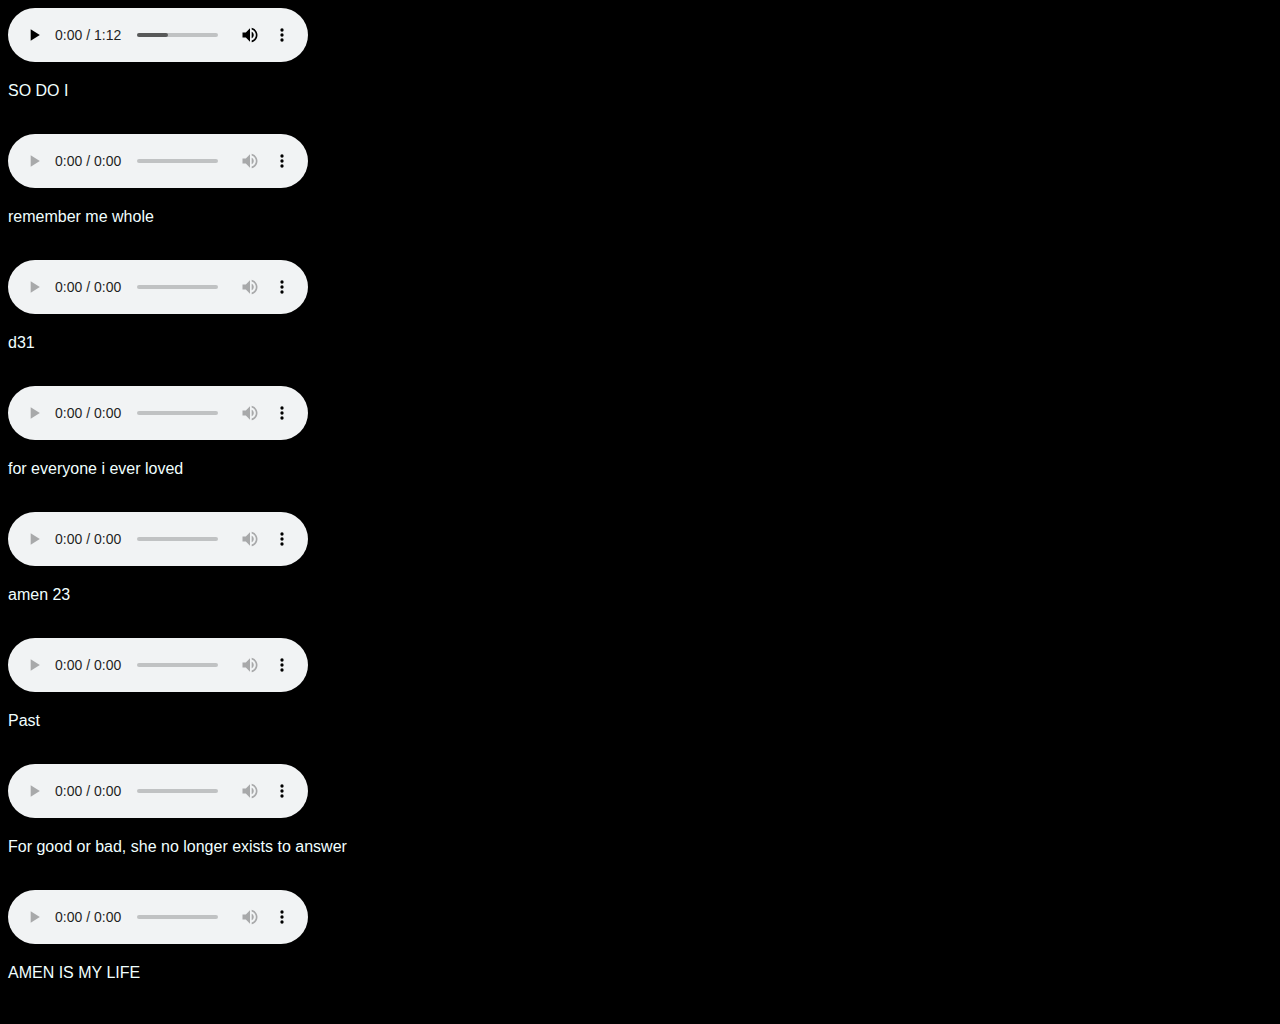
==== breaks.html @ ebba1a1b "Add files via upload" ====
<!DOCTYPE html>
<html lang="en">
<head>
<link rel="stylesheet" href="style.css">
<title>Cora's Breaks</title>
<meta charset="UTF-8">
<meta name="viewport" content="width=device-width, initial-scale=1">
<style>
body {font-family: "Lato", sans-serif}
</style>
</head>
<body>
    <audio controls src="audios/SO DO I.mp3"></audio><p>SO DO I</p><br>
    <audio controls src="audios/remember me whole.mp3"></audio><p>remember me whole</p><br>
    <audio controls src="audios/d31.mp3"></audio><p>d31</p><br>
    <audio controls src="audios/for everyone i ever loved.mp3"></audio><p>for everyone i ever loved</p><br>
    <audio controls src="audios/amen 23.mp3"></audio><p>amen 23</p><br>
    <audio controls src="audios/Past.mp3"></audio><p>Past</p><br>
    <audio controls src="audios/For good or bad, she no longer exists to answer.wav"></audio><p>For good or bad, she no longer exists to answer</p><br>
    <audio controls src="audios/AMEN IS MY LIFE.mp3"></audio><p>AMEN IS MY LIFE</p><br>
</body>
</html>
---- style.css ----
body {background-color: #000;
color:azure;}
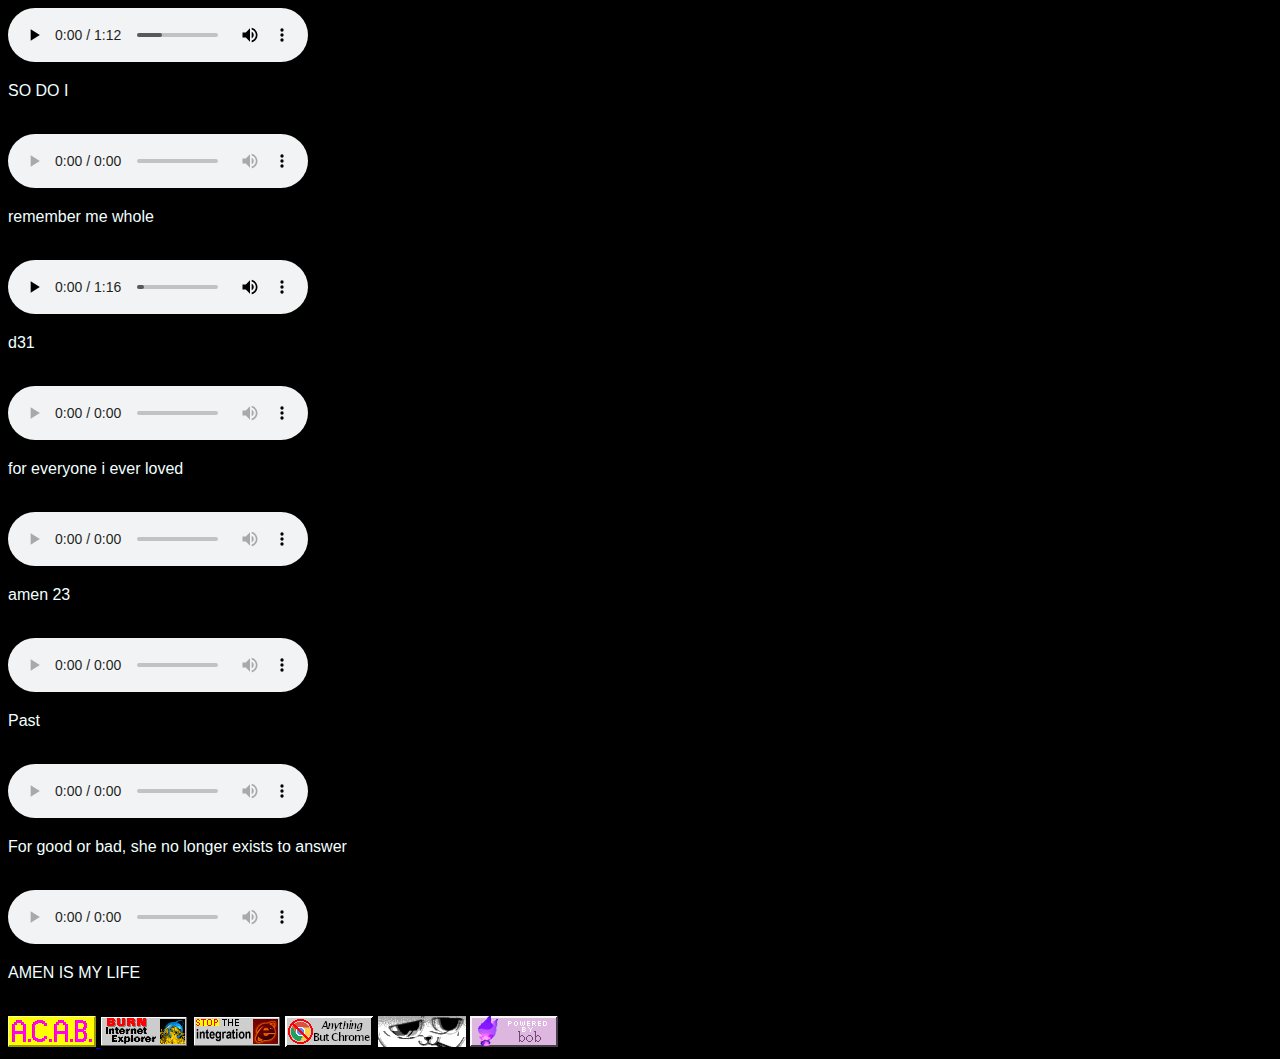
==== commit 21ca0810: "Add files via upload" ====
--- a/breaks.html
+++ b/breaks.html
@@ -19,4 +19,18 @@
     <audio controls src="audios/For good or bad, she no longer exists to answer.wav"></audio><p>For good or bad, she no longer exists to answer</p><br>
     <audio controls src="audios/AMEN IS MY LIFE.mp3"></audio><p>AMEN IS MY LIFE</p><br>
 </body>
+<footer>
+    <a href="https://en.wikipedia.org/wiki/ACAB" target="blank">
+      <img src="images/acab.gif" alt="all cops are bastards">
+    </a>
+    <a>
+      <img src="images/ieburnbtn.gif" alt="burn internet explorer">
+      <img src="images/iestop.gif" alt="stop internet explorer">
+      <img src="images/anythingbut.gif" alt="anything but chrome">
+      <img src="images/catsmoke.gif" alt="catsmoking">
+    </a>
+    <a href="dance.html" target="blank">
+        <img src="images/bob.gif" alt="powered by bob">
+    </a>
+  </footer>
 </html>